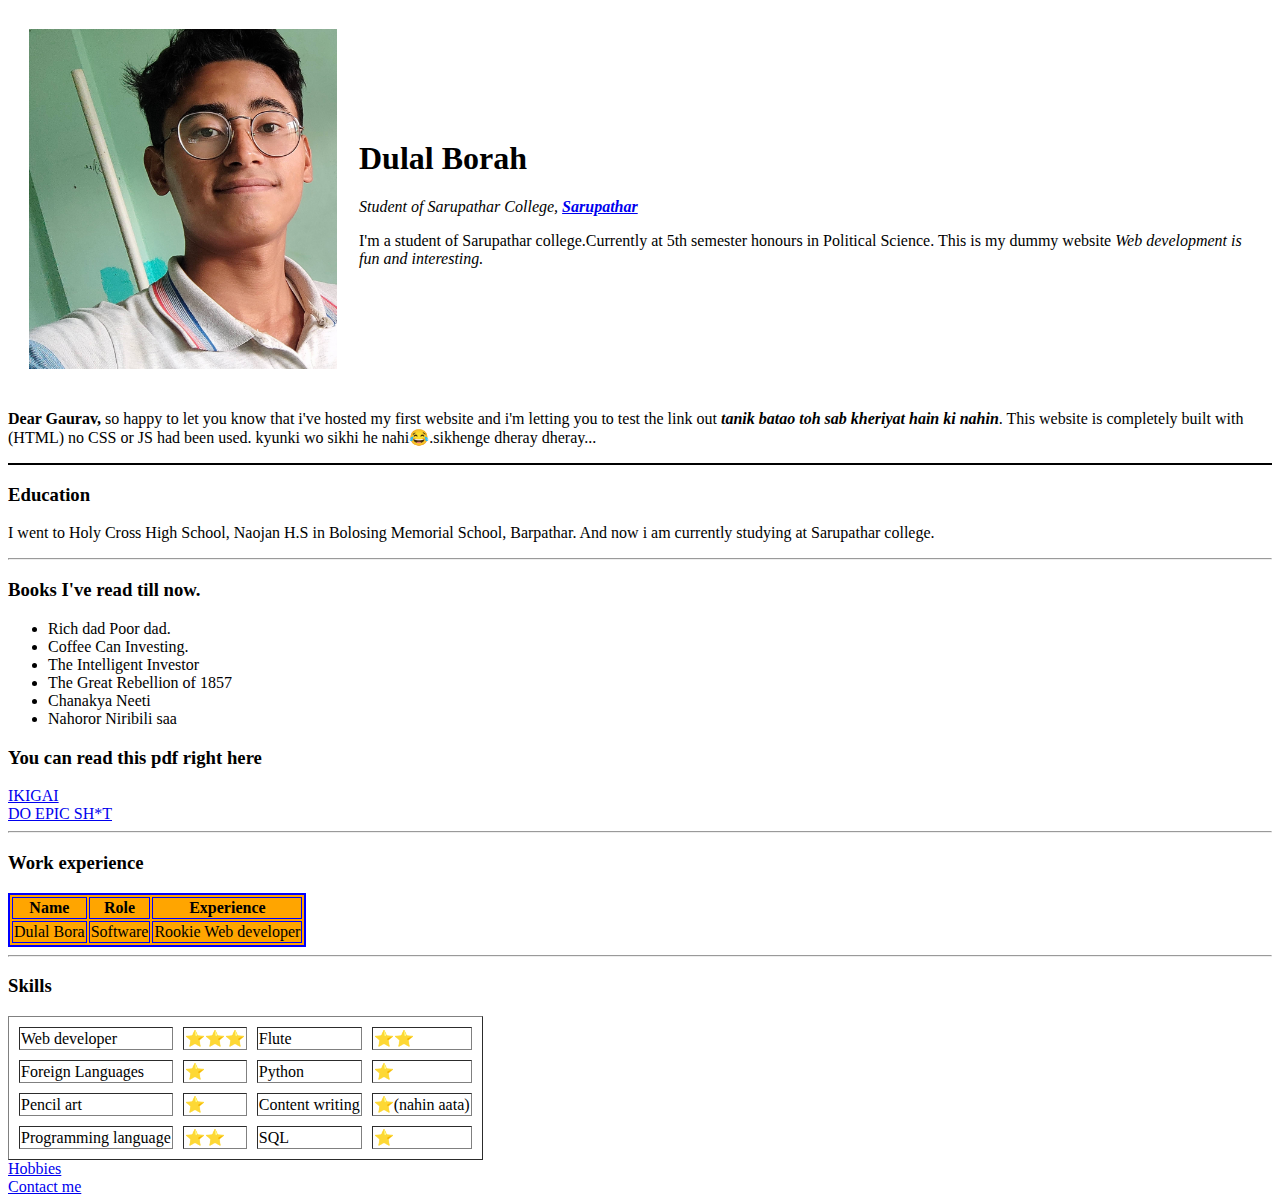
==== index.html @ a0ebd8d1 "Add files via upload" ====
<!DOCTYPE html>
<html lang="en">
<head>
    <meta charset="UTF-8">
    <meta http-equiv="X-UA-Compatible" content="IE=edge">
    <meta name="viewport" content="width=device-width, initial-scale=1.0">
    <title>Dulal's personal site</title>
</head>
<body>
    <table cellspacing="20" >
        <tr>
            <td> <!-- my identity starts from here -->
                <img src="for website.png" alt="image is missing"></td>
            <td><h1>Dulal Borah</h1>
                <p><em>Student of Sarupathar College, <strong> <a href="http://sarupatharcollege.org/"> Sarupathar</a></strong></em></p>
                <p>I'm a student of Sarupathar college.Currently at 5th semester honours in Political Science. This is my dummy website <em>Web development is fun and interesting.</em></p></td>
        </tr>
    </table>
    <p><strong>Dear Gaurav,</strong> so happy to let you know that i've hosted my first website and i'm letting you to test the link out <strong><em>tanik batao toh sab kheriyat hain ki nahin</em></strong>. This website is completely built with (HTML) no CSS or JS had been used. kyunki wo sikhi he nahi😂.sikhenge dheray dheray... 
    </p>
   
    
    <hr size="2" color="black">
   
    <!-- my educational background -->
    <h3>Education</h3>
    <p>I went to Holy Cross High School, Naojan H.S in Bolosing Memorial School, Barpathar. And now i am currently studying at Sarupathar college.</p>
    <hr>
    <h3>Books I've read till now.</h3>
    <p>
            <ul>
                <li>Rich dad Poor dad.</li>
                <li>Coffee Can Investing.</li>
                <li>The Intelligent Investor</li>
                <li>The Great Rebellion of 1857</li>
                <li>Chanakya Neeti</li>
                <li>Nahoror Niribili saa</li>
            </ul>       
    </p>
    <h3>You can read this pdf right here</h3>
    <a href="https://ia801904.us.archive.org/32/items/ikigai-the-japanese-secret-to-a-long-and-happy-life-pdfdrive.com/Ikigai%20_%20the%20Japanese%20secret%20to%20a%20long%20and%20happy%20life%20%28%20PDFDrive.com%20%29.pdf"> IKIGAI </a>
    <div><a href="https://www.mediafire.com/file/wo22rzx8hd2gktd/Do+Epic+Shit+by+Ankur+Warikoo.pdf/file"> DO EPIC SH*T </a></div>

    <hr>
    <h3>Work experience</h3>
    <table border="2px" bordercolor="blue" bgcolor="orange" >
        <thead>
            <tr>
                <th>Name</th>
                <th>Role</th>
                <th>Experience</th>
            </tr>
        </thead>
        <tbody>
            <tr>
                <td>Dulal Bora</td>
                <td>Software</td>
                <td>Rookie Web developer</td>
            </tr>
        </tbody>
        <tfoot>

        </tfoot>
        
    </table>
    <hr>
    <h3>Skills</h3>
    <table border="1px"cellspacing="10px" >
        <tr>
            <td>Web developer</td>
            <td>⭐⭐⭐</td>
            <td>Flute</td>
            <td>⭐⭐</td>
        </tr>
        <tr>
            <td>Foreign Languages</td>
            <td>⭐</td>
            <td>Python</td>
            <td>⭐</td>
        </tr>
        <tr>
            <td>Pencil art</td>
            <td>⭐</td>
            <td>Content writing</td>
            <td>⭐<span>(nahin aata)</span></td>     
        </tr>
        <tr>
            <td>Programming language</td>
            <td>⭐⭐</td>
            <td>SQL</td>
            <td>⭐</td>
        </tr>
    </table>
    <a href="hobbies.html">Hobbies</a><br>
    <a href="Contact me.html"> Contact me</a>

</body>
</html>
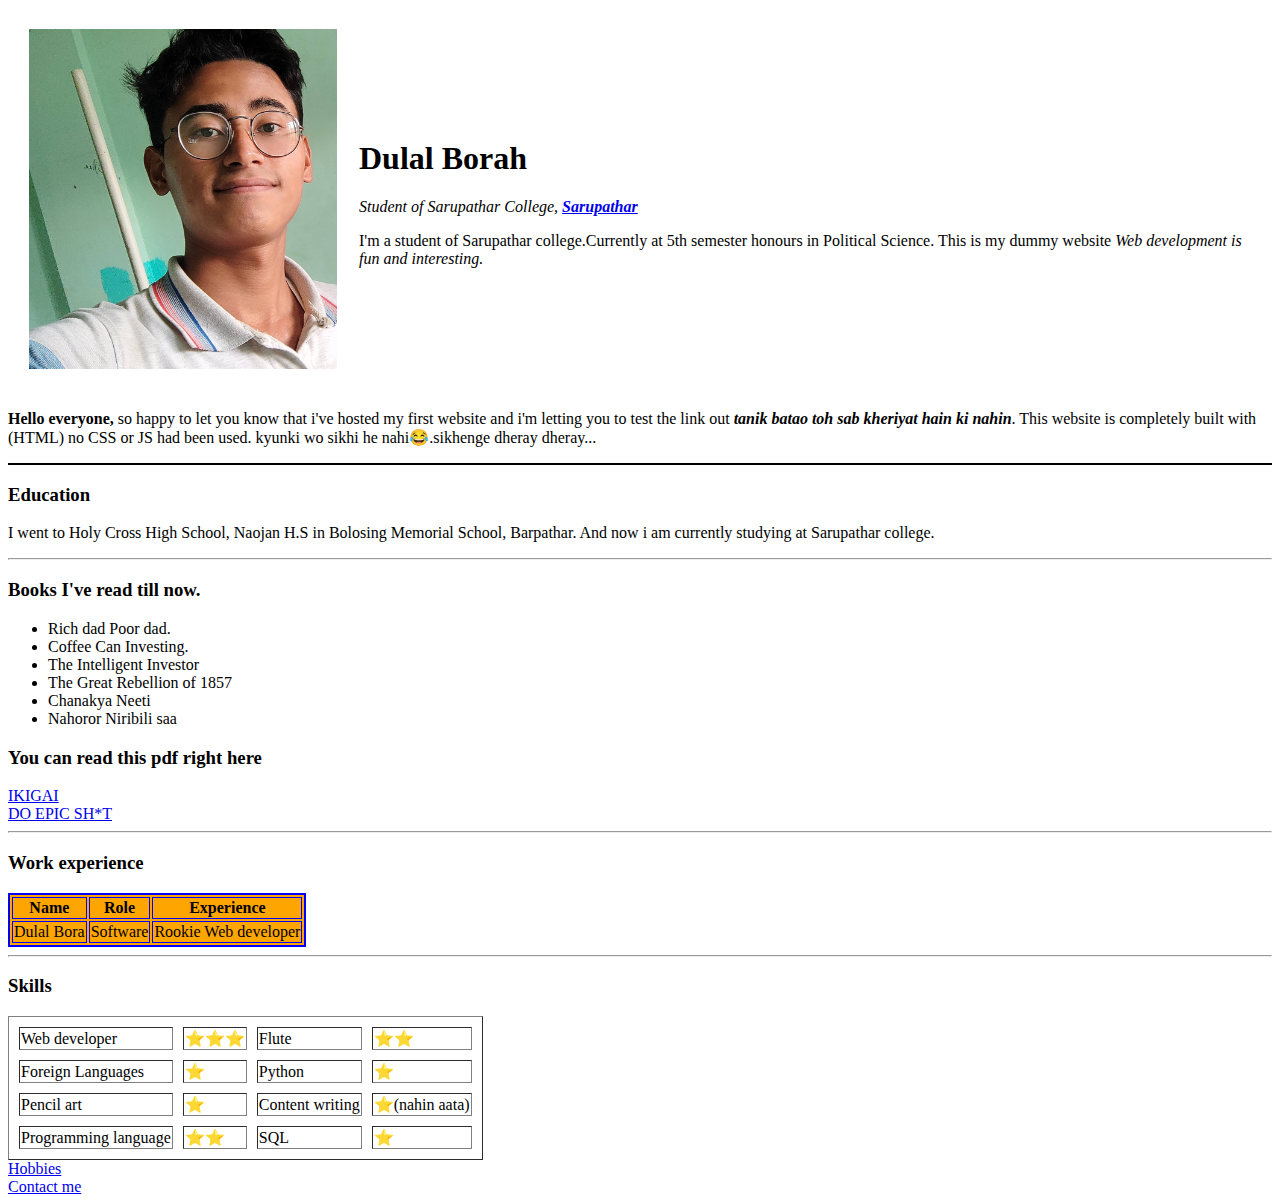
==== commit a24d5447: "Update index.html" ====
--- a/index.html
+++ b/index.html
@@ -16,7 +16,7 @@
                 <p>I'm a student of Sarupathar college.Currently at 5th semester honours in Political Science. This is my dummy website <em>Web development is fun and interesting.</em></p></td>
         </tr>
     </table>
-    <p><strong>Dear Gaurav,</strong> so happy to let you know that i've hosted my first website and i'm letting you to test the link out <strong><em>tanik batao toh sab kheriyat hain ki nahin</em></strong>. This website is completely built with (HTML) no CSS or JS had been used. kyunki wo sikhi he nahi😂.sikhenge dheray dheray... 
+    <p><strong>Hello everyone,</strong> so happy to let you know that i've hosted my first website and i'm letting you to test the link out <strong><em>tanik batao toh sab kheriyat hain ki nahin</em></strong>. This website is completely built with (HTML) no CSS or JS had been used. kyunki wo sikhi he nahi😂.sikhenge dheray dheray... 
     </p>
    
     
@@ -95,4 +95,4 @@
     <a href="Contact me.html"> Contact me</a>
 
 </body>
-</html>+</html>
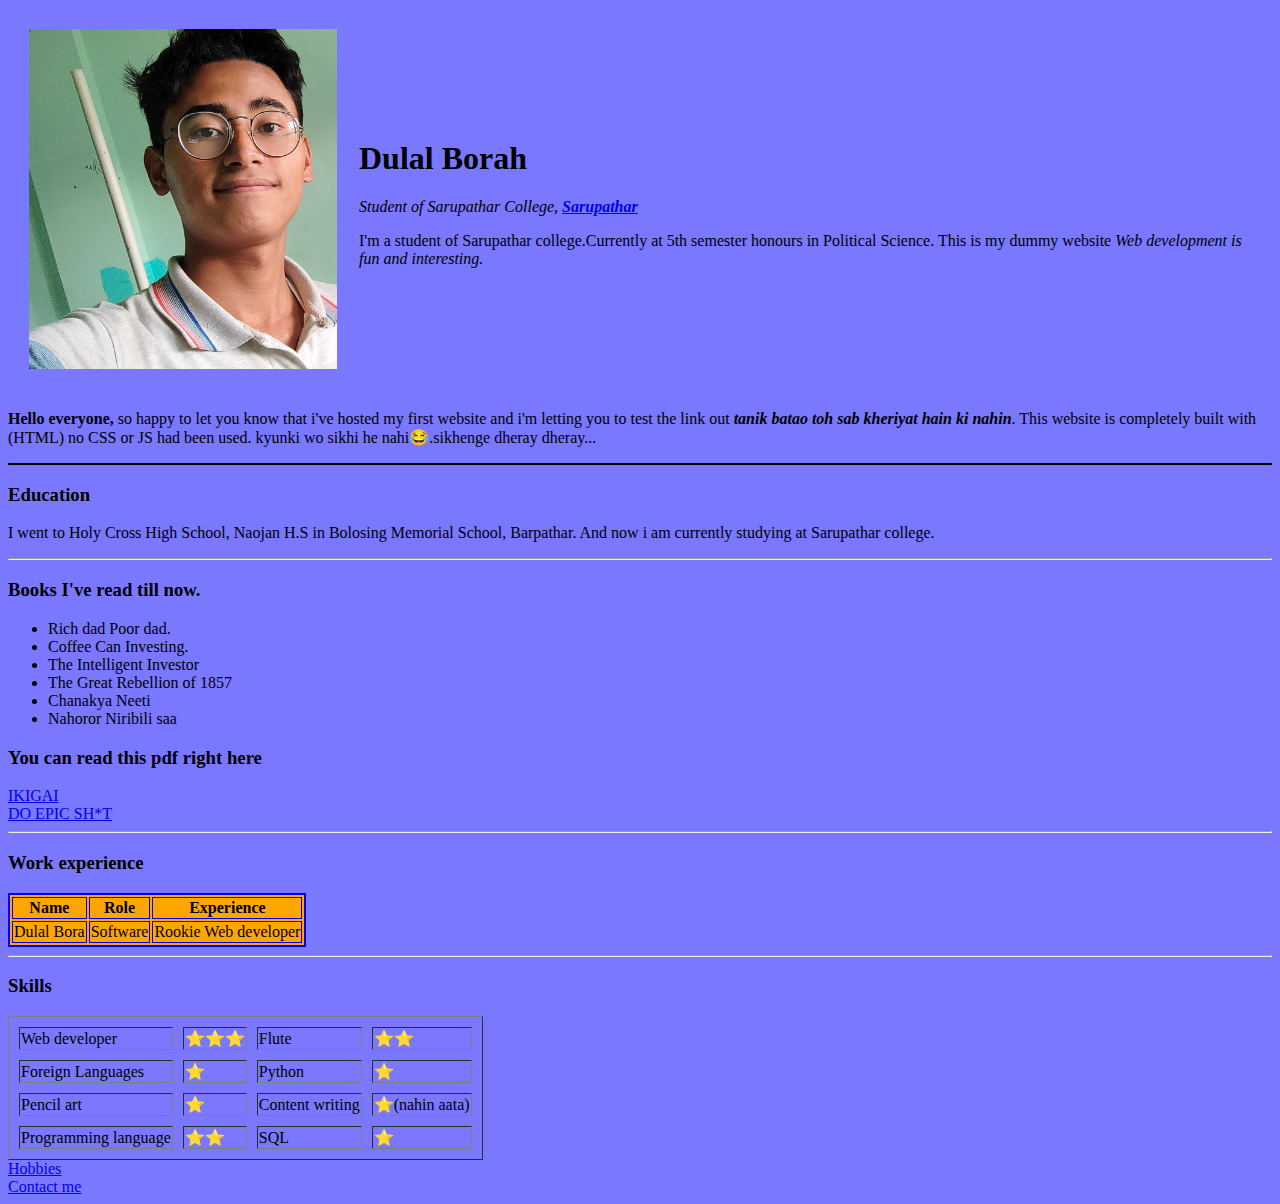
==== commit 92d0bf82: "Update index.html" ====
--- a/index.html
+++ b/index.html
@@ -6,7 +6,7 @@
     <meta name="viewport" content="width=device-width, initial-scale=1.0">
     <title>Dulal's personal site</title>
 </head>
-<body>
+<body style="background-color:rgb(121, 120, 255)">
     <table cellspacing="20" >
         <tr>
             <td> <!-- my identity starts from here -->
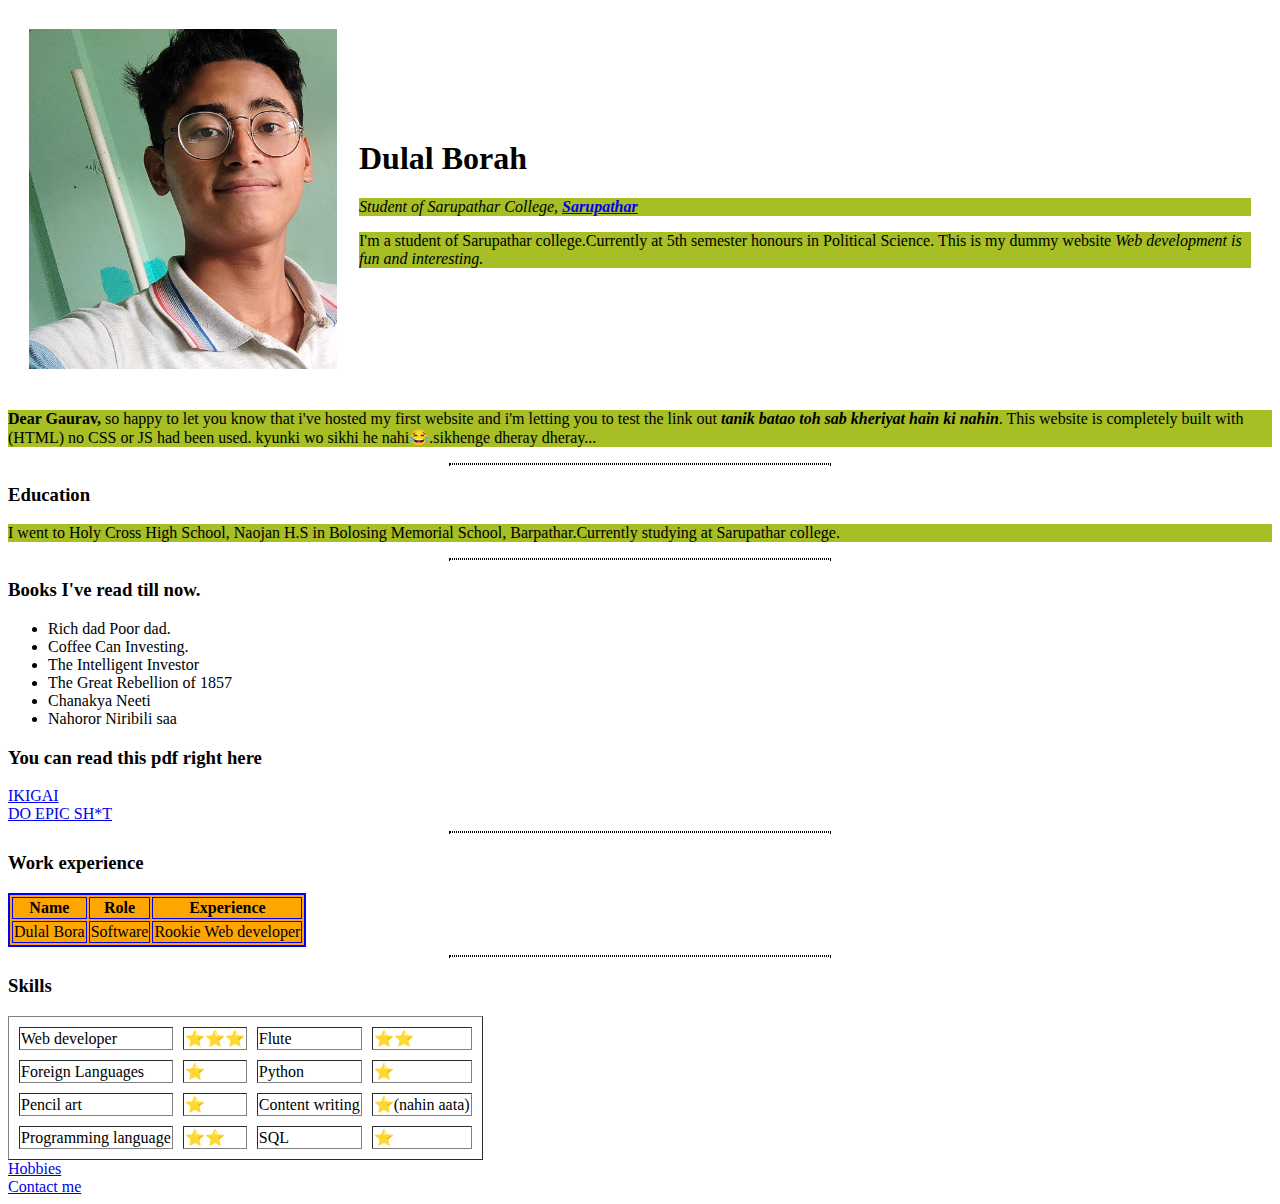
==== commit 156ee838: "Update index.html" ====
--- a/index.html
+++ b/index.html
@@ -5,8 +5,20 @@
     <meta http-equiv="X-UA-Compatible" content="IE=edge">
     <meta name="viewport" content="width=device-width, initial-scale=1.0">
     <title>Dulal's personal site</title>
+    <style>
+        hr {
+            border-style:dotted;
+            width: 30%;
+            border-color: black;
+        }
+        p{
+            background-color: #a7be25;
+        }
+    
+
+    </style>
 </head>
-<body style="background-color:rgb(121, 120, 255)">
+<body >
     <table cellspacing="20" >
         <tr>
             <td> <!-- my identity starts from here -->
@@ -16,15 +28,15 @@
                 <p>I'm a student of Sarupathar college.Currently at 5th semester honours in Political Science. This is my dummy website <em>Web development is fun and interesting.</em></p></td>
         </tr>
     </table>
-    <p><strong>Hello everyone,</strong> so happy to let you know that i've hosted my first website and i'm letting you to test the link out <strong><em>tanik batao toh sab kheriyat hain ki nahin</em></strong>. This website is completely built with (HTML) no CSS or JS had been used. kyunki wo sikhi he nahi😂.sikhenge dheray dheray... 
+    <p><strong>Dear Gaurav,</strong> so happy to let you know that i've hosted my first website and i'm letting you to test the link out <strong><em>tanik batao toh sab kheriyat hain ki nahin</em></strong>. This website is completely built with (HTML) no CSS or JS had been used. kyunki wo sikhi he nahi😂.sikhenge dheray dheray... 
     </p>
-   
+
     
-    <hr size="2" color="black">
+    <hr>
    
     <!-- my educational background -->
     <h3>Education</h3>
-    <p>I went to Holy Cross High School, Naojan H.S in Bolosing Memorial School, Barpathar. And now i am currently studying at Sarupathar college.</p>
+    <p>I went to Holy Cross High School, Naojan H.S in Bolosing Memorial School, Barpathar.Currently studying at Sarupathar college.</p>
     <hr>
     <h3>Books I've read till now.</h3>
     <p>
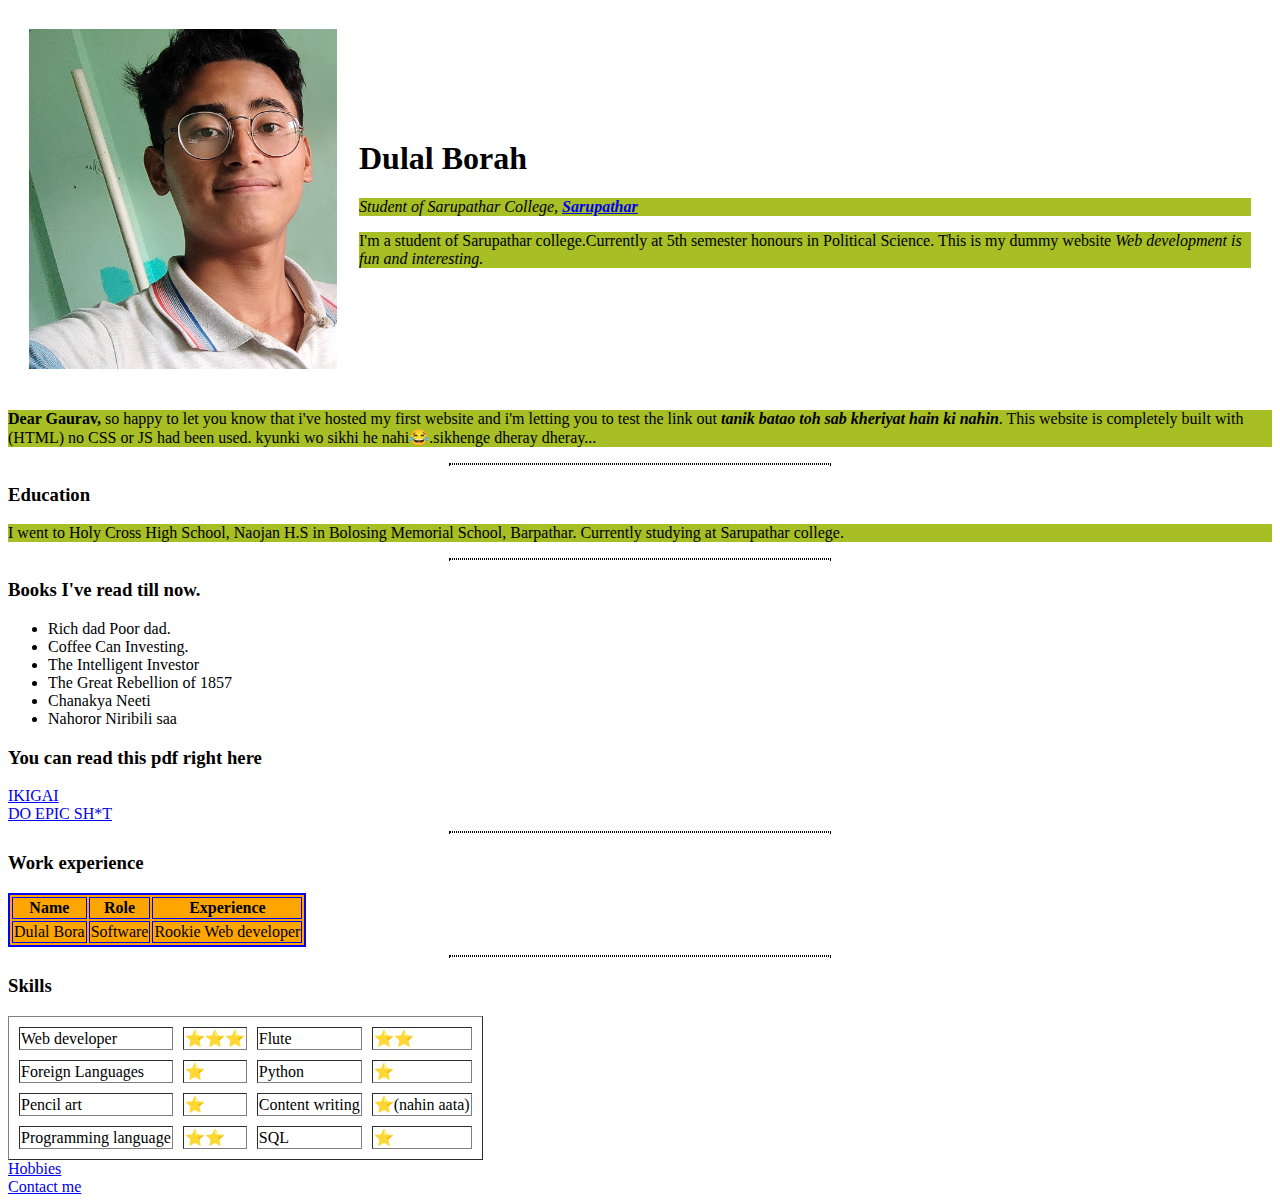
==== commit 583ce309: "Update index.html" ====
--- a/index.html
+++ b/index.html
@@ -36,7 +36,7 @@
    
     <!-- my educational background -->
     <h3>Education</h3>
-    <p>I went to Holy Cross High School, Naojan H.S in Bolosing Memorial School, Barpathar.Currently studying at Sarupathar college.</p>
+    <p>I went to Holy Cross High School, Naojan H.S in Bolosing Memorial School, Barpathar. Currently studying at Sarupathar college.</p>
     <hr>
     <h3>Books I've read till now.</h3>
     <p>
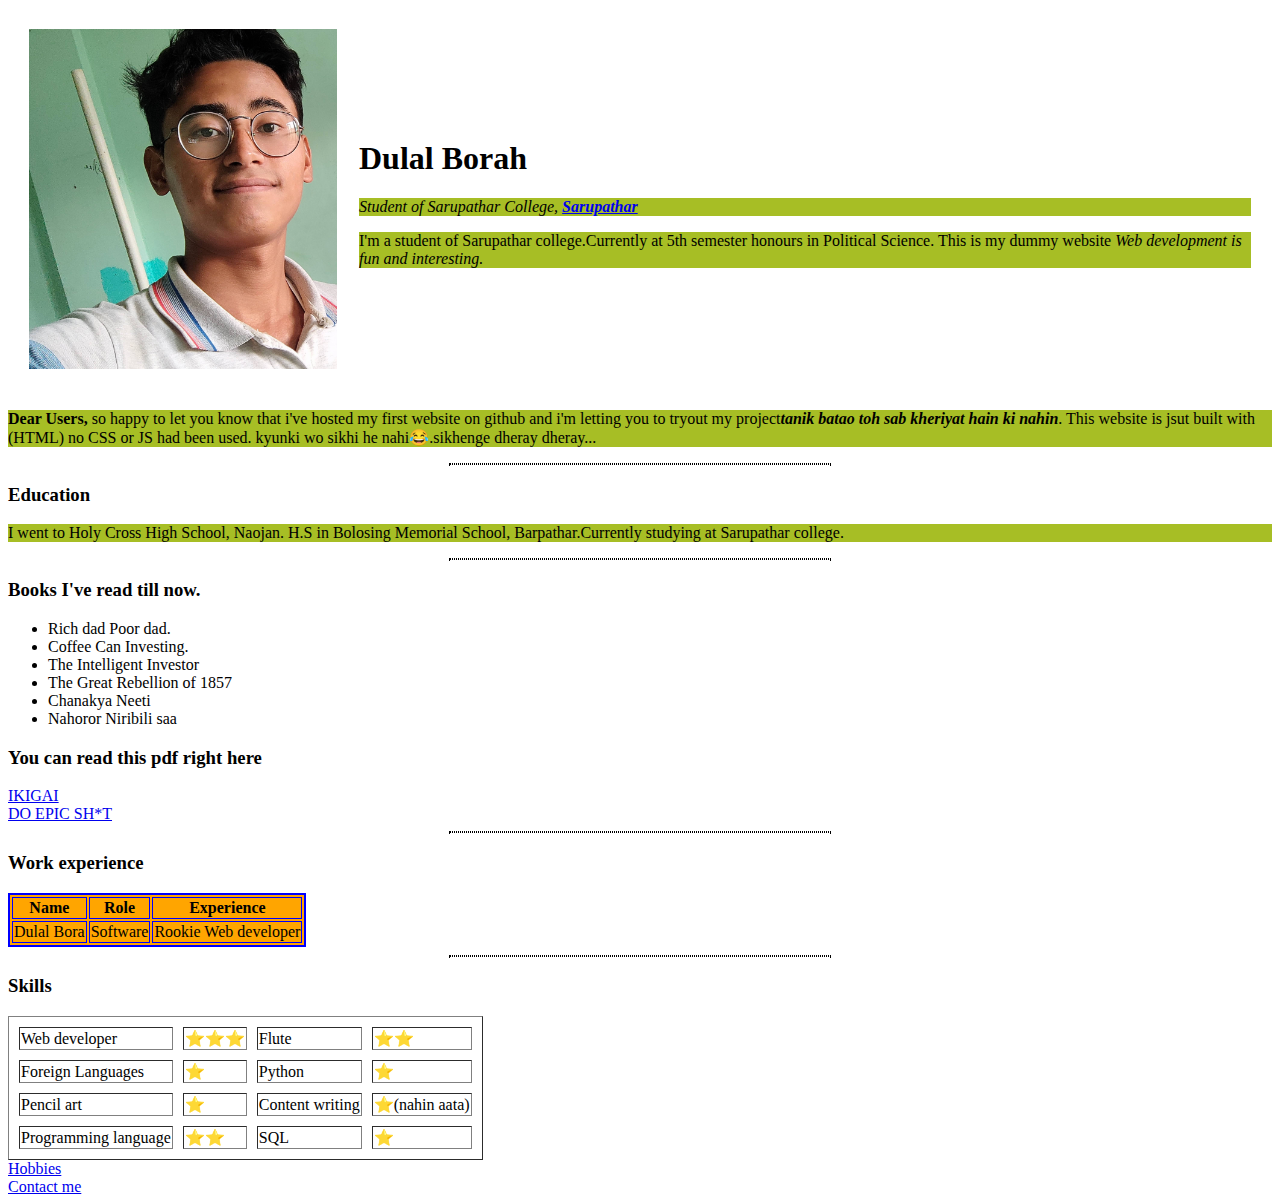
==== commit 3781299d: "Update index.html" ====
--- a/index.html
+++ b/index.html
@@ -28,7 +28,7 @@
                 <p>I'm a student of Sarupathar college.Currently at 5th semester honours in Political Science. This is my dummy website <em>Web development is fun and interesting.</em></p></td>
         </tr>
     </table>
-    <p><strong>Dear Gaurav,</strong> so happy to let you know that i've hosted my first website and i'm letting you to test the link out <strong><em>tanik batao toh sab kheriyat hain ki nahin</em></strong>. This website is completely built with (HTML) no CSS or JS had been used. kyunki wo sikhi he nahi😂.sikhenge dheray dheray... 
+    <p><strong>Dear Users,</strong> so happy to let you know that i've hosted my first website on github and i'm letting you to tryout my project<strong><em>tanik batao toh sab kheriyat hain ki nahin</em></strong>. This website is jsut built with (HTML) no CSS or JS had been used. kyunki wo sikhi he nahi😂.sikhenge dheray dheray... 
     </p>
 
     
@@ -36,7 +36,7 @@
    
     <!-- my educational background -->
     <h3>Education</h3>
-    <p>I went to Holy Cross High School, Naojan H.S in Bolosing Memorial School, Barpathar. Currently studying at Sarupathar college.</p>
+    <p>I went to Holy Cross High School, Naojan. H.S in Bolosing Memorial School, Barpathar.Currently studying at Sarupathar college.</p>
     <hr>
     <h3>Books I've read till now.</h3>
     <p>
